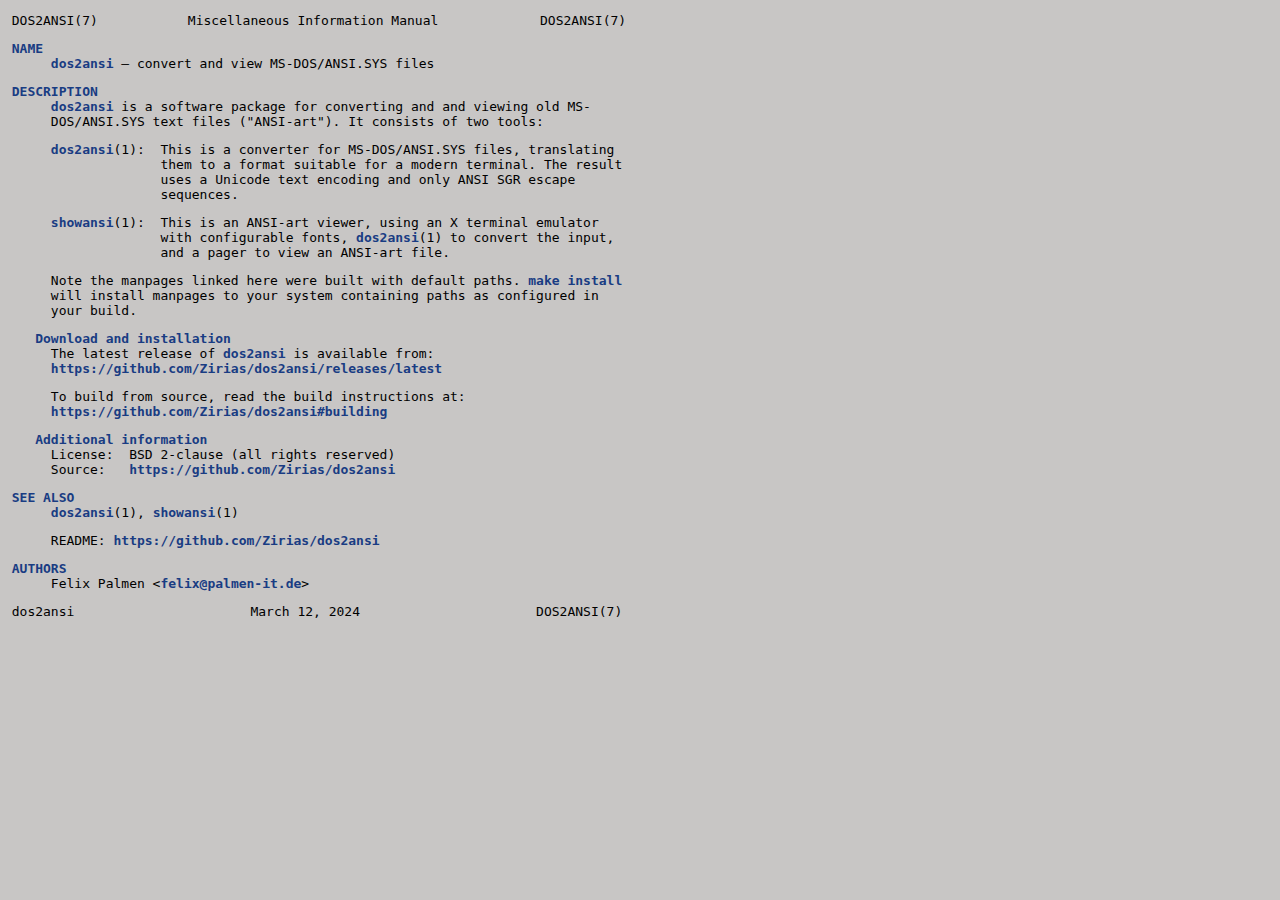
==== index.html @ 9bd8f62e "dos2ansi v2.0" ====
<!DOCTYPE HTML>
<html lang="en">
<head>
<link rel="stylesheet" href="style.css" />
<title>DOS2ANSI(7)</title>
<meta name="viewport" content="width=device-width">
</head>
<body>
<h1 data-man-title="DOS2ANSI" data-man-section="7" data-man-sectionname="Miscellaneous Information Manual">DOS2ANSI(7)</h1>
<h2>NAME</h2>
<dl class="name">
<dt><span class="name">dos2ansi</span> &ndash;</dt>
<dd>convert and view MS-DOS/ANSI.SYS files</dd>
</dl>
<h2>DESCRIPTION</h2>
<p><span class="name">dos2ansi</span> is a software package for converting and
and viewing old MS-DOS/ANSI.SYS text files ("ANSI-art"). It consists of two
tools:</p>
<dl class="meta">
<dt><a href="dos2ansi.1.html">dos2ansi</a>(1):</dt>
<dd><p>This is a converter for MS-DOS/ANSI.SYS files, translating them to a
format suitable for a modern terminal. The result uses a Unicode text encoding
and only ANSI SGR escape sequences.</p><p/></dd>
<dt><a href="showansi.1.html">showansi</a>(1):</dt>
<dd><p>This is an ANSI-art viewer, using an X terminal emulator with
configurable fonts, <a href="dos2ansi.1.html">dos2ansi</a>(1) to convert the
input, and a pager to view an ANSI-art file.</p></dd>
</dl>
<p>Note the manpages linked here were built with default paths.
<span class="name">make install</span> will install manpages to your system
containing paths as configured in your build.</p>
<h3>Download and installation</h3>
<p>The latest release of <span class="name">dos2ansi</span> is available
from:
<a href="https://github.com/Zirias/dos2ansi/releases/latest">https://github.com/Zirias/dos2ansi/releases/latest</a></p>
<p>To build from source, read the build instructions at:
<a href="https://github.com/Zirias/dos2ansi#building">https://github.com/Zirias/dos2ansi#building</a></p>
<h3>Additional information</h3>
<dl class="meta">
<dt>License:</dt><dd>BSD 2-clause (all rights reserved)</dd>
<dt>Source:</dt><dd><a href="https://github.com/Zirias/dos2ansi">https://github.com/Zirias/dos2ansi</a></dd>
</dl>
<h2>SEE ALSO</h2>
<p><a href="dos2ansi.1.html">dos2ansi</a>(1),
<a href="showansi.1.html">showansi</a>(1)</p>
<p>README: <a href="https://github.com/Zirias/dos2ansi">https://github.com/Zirias/dos2ansi</a></p>
<h2>AUTHORS</h2>
Felix Palmen  &lt;<a href="mailto:felix@palmen-it.de">felix@palmen-it.de</a>&gt;
<dl class="footer">
<dt>Origin:</dt>
<dd>dos2ansi</dd>
<dt>Date:</dt>
<dd>March 12, 2024</dd>
<dt>Title:</dt>
<dd>DOS2ANSI(7)</dd>
</dl>
</body>
</html>
---- style.css ----
@media (prefers-color-scheme: dark) {
  :root {
    --bgcol: #2e2b28;
    --fgcol: #c8c6c5;
    --strongcol: #4576e6;
    --emcol: #41d9c2;
  }
}
@media (prefers-color-scheme: light) {
  :root {
    --bgcol: #c8c6c5;
    --fgcol: black;
    --strongcol: #193c83;
    --emcol: #346a6f;
  }
}
* {
  font-family: monospace;
  font-size: medium;
  margin: 0;
  padding: 0;
  color: var(--fgcol);
}
body {
  position: absolute;
  padding-left: 3.5ch;
  padding-right: .5ch;
  padding-top: .5em;
  padding-bottom: 2em;
  background-color: var(--bgcol);
}
h1, h2 {
  margin-left: -3ch;
}
h3 {
  margin-left: -1ch;
}
h1 {
  font-weight: normal;
}
h2, h3 {
  clear: left;
  padding-top: 1em;
  font-weight: bold;
  color: var(--strongcol);
}
h1:before {
  position: absolute;
  right: 1ch;
  content: attr(data-man-sectionname);
}
p {
  margin-top: 1em;
}
h2 + p, h3 + p {
  margin-top: 0;
  gap: 0;
}
table {
  border-spacing: 0;
}
td {
  vertical-align: top;
  padding-right: 1ch;
}
td:last-child {
  padding-right: 0;
}
p + table {
  margin-top: 1em;
}
dl {
  clear: left;
  padding-top: 1em;
}
h2 + dl, h3 + dl {
  padding-top: 0;
}
dd {
  width: 100%;
}
dl.name, dl.synopsis, dl.meta, dl.environment {
  display: grid;
  grid-template-columns: auto 1fr;
  gap: 0;
}
dl.name dt, dl.synopsis dt, dl.meta dt, dl.environment dt {
  grid-column: 1;
  margin-right: 1ch;
}
dl.environment dt {
  margin-right: 2ch;
}
dl.synopsis dt {
  font-weight: bold;
  color: var(--strongcol);
}
dl.name dd, dl.synopsis dd, dl.meta dd, dl.environment dd {
  grid-column: 2;
}
dl.description {
  margin-left: 3ch;
}
dl.description > dt {
  margin-top: 1em;
  clear: left;
  float: left;
  margin-left: -3ch;
  margin-bottom: -1em;
}
dl.description > dd {
  margin-top: 1em;
  float: left;
}
dl.environment > dt {
  margin-top: 1em;
}
dl.environment > dd {
  margin-top: 1em;
}
dl.description > dt:first-child, dl.description > dt:first-child + dd,
dl.environment > dt:first-child, dl.environment > dt:first-child + dd,
dl dl.description dt, dl dl.description dd {
  margin-top: 0;
  margin-bottom: 0;
}
dl.description dd:has(> table) {
  clear: left;
}
dl dd p:first-child {
  margin-top: 0;
}
dl.footer {
  margin-left: -3ch;
  display: grid;
  grid-template-columns: 1fr auto;
  gap: 0;
}
dl.footer > dt, dl.footer > dd:last-child {
  display: none;
}
span.link, span.name, span.flag, a {
  font-weight: bold;
  white-space: nowrap;
  color: var(--strongcol);
}
a {
  text-decoration: none;
  font-weight: bold;
  color: var(--strongcol);
}
a:hover {
  text-decoration: underline;
}
span.arg, span.file {
  text-decoration: underline;
  color: var(--emcol);
}
@media only screen and (min-width: 80ch) {
  body {
    width: 73ch;
    padding-left: 6.5ch;
    padding-top: 1em;
  }
  h1, h2 { margin-left: -5ch; }
  h3 { margin-left: -2ch; }
  h1:before {
    position: absolute;
    right: initial;
    left: 40ch;
    transform: translateX(-50%);
    content: attr(data-man-sectionname);
  }
  h1:after {
    position: absolute;
    left: 80ch;
    margin-left: 0;
    transform: translateX(-100%);
    content: attr(data-man-title) "(" attr(data-man-section) ")";
  }
  td { padding-right: 2ch; }
  dl.description { margin-left: 8ch; }
  dl.description > dt {
    margin-left: -8ch;
    padding-right: 1ch;
  }
  dl.meta dt {
    margin-right: 2ch;
  }
  dl.footer {
    margin-left: -5ch;
    grid-template-columns: auto 1fr auto;
  }
  dl.footer > dd:last-child {
    display: block;
  }
  dl.footer > dd {
    text-align: center;
  }
}
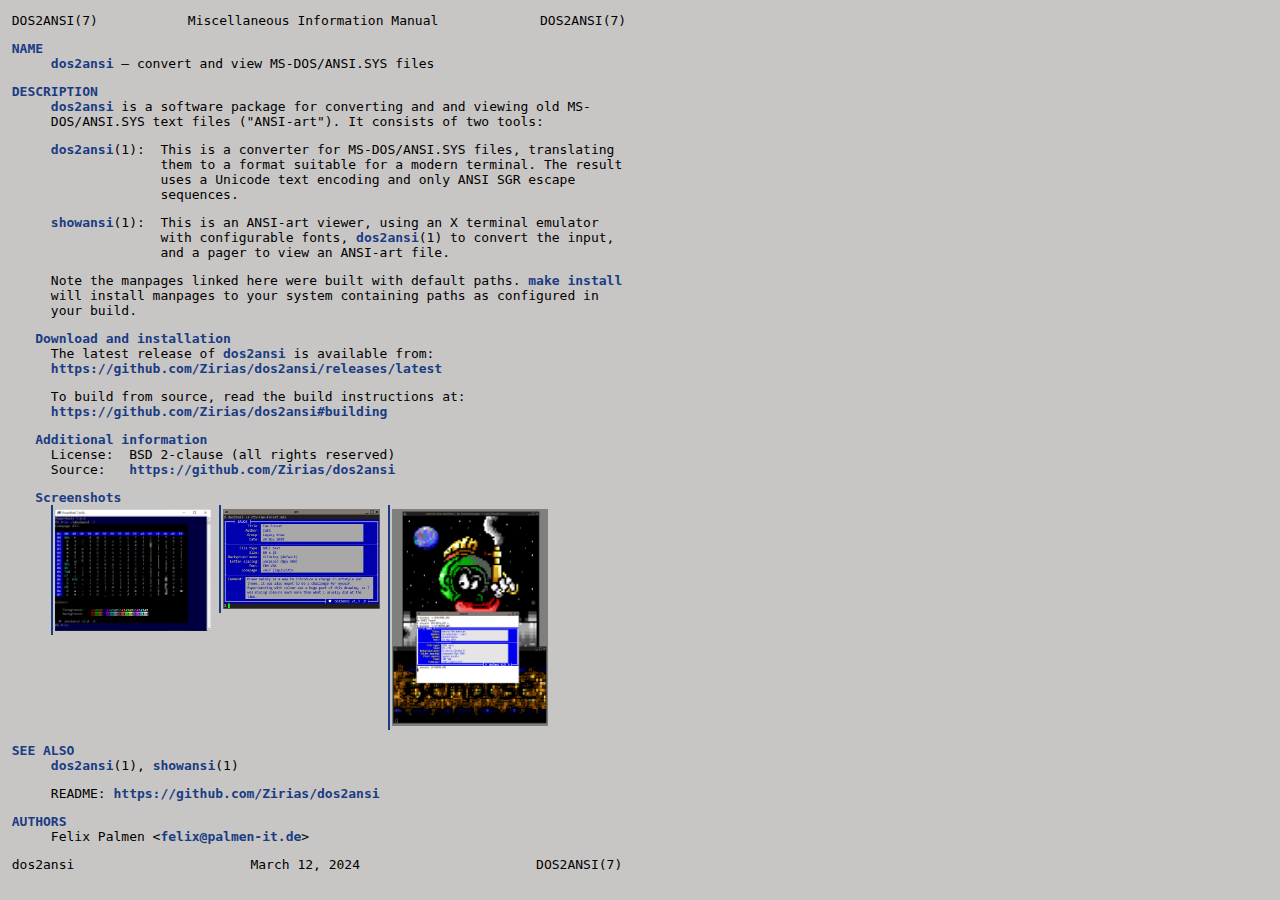
==== commit 5413bbf2: "Add screenshots" ====
--- a/index.html
+++ b/index.html
@@ -2,6 +2,21 @@
 <html lang="en">
 <head>
 <link rel="stylesheet" href="style.css" />
+<style>
+img {
+  width: 20ch;
+  vertical-align: top;
+  padding: 4px 0 4px 2px;
+  border-style: solid;
+  border-width: 0 0 0 2px;
+  border-color: var(--bgcol);
+  border-left-color: var(--strongcol);
+}
+img:hover {
+  padding-bottom: 2px;
+  border-bottom: 2px solid var(--strongcol);
+}
+</style>
 <title>DOS2ANSI(7)</title>
 <meta name="viewport" content="width=device-width">
 </head>
@@ -40,6 +55,10 @@
 <dt>License:</dt><dd>BSD 2-clause (all rights reserved)</dd>
 <dt>Source:</dt><dd><a href="https://github.com/Zirias/dos2ansi">https://github.com/Zirias/dos2ansi</a></dd>
 </dl>
+<h3>Screenshots</h3>
+<a href="screenshots/dos2ansi_test_win32.png"><img src="screenshots/dos2ansi_test_win32.png" /></a>
+<a href="screenshots/dos2ansi_sauce.png"><img src="screenshots/dos2ansi_sauce.png" /></a>
+<a href="screenshots/showansi.png"><img src="screenshots/showansi.png" /></a>
 <h2>SEE ALSO</h2>
 <p><a href="dos2ansi.1.html">dos2ansi</a>(1),
 <a href="showansi.1.html">showansi</a>(1)</p>
